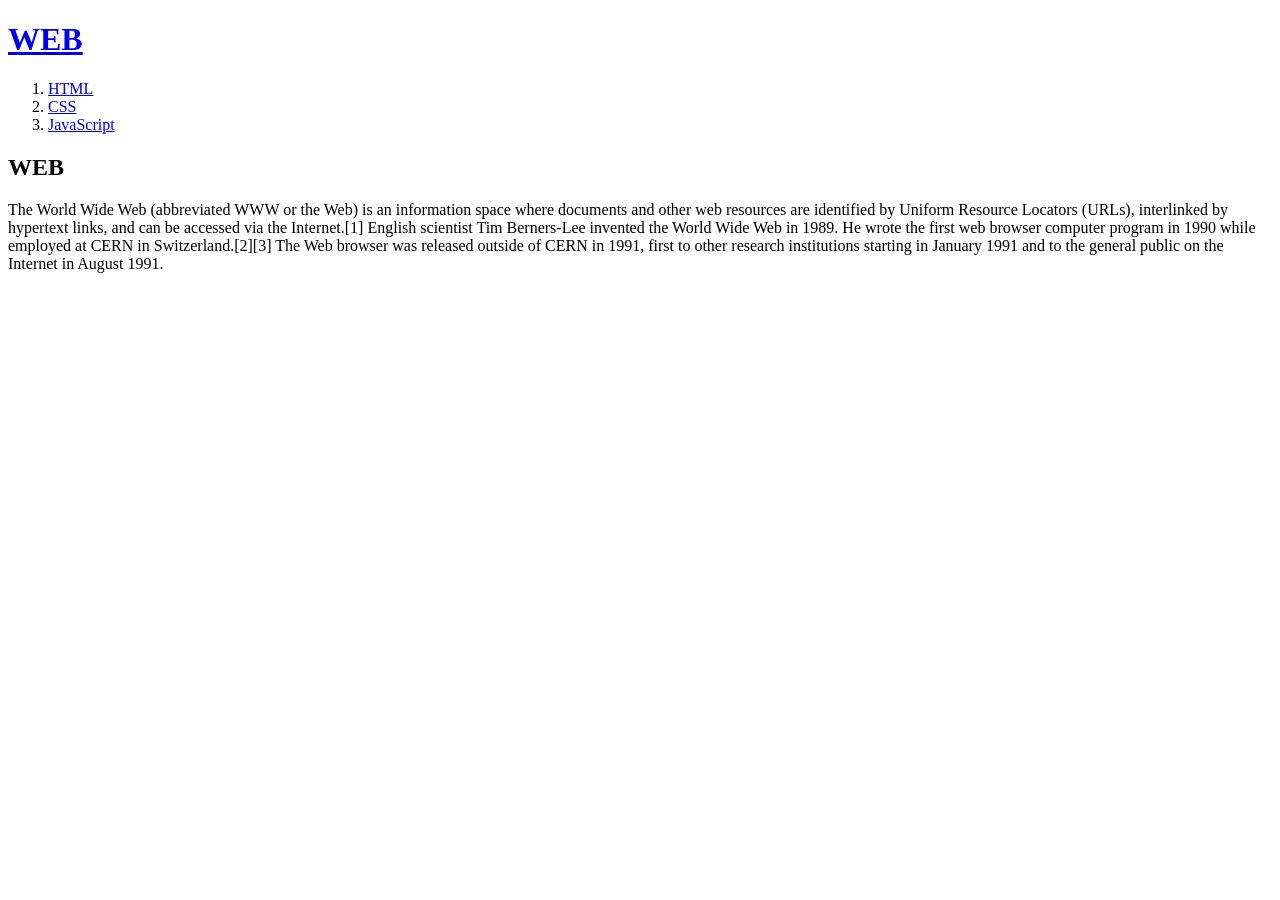
==== index.html @ 18140f8c "first version 생활코딩_web" ====
<!doctype html>
<html>
<head>
  <title>WEB1 - Welcome</title>
  <meta charset="utf-8">
</head>
<body>
  <h1><a href="index.html">WEB</a></h1>
  <ol>
    <li><a href="1.html">HTML</a></li>
    <li><a href="2.html">CSS</a></li>
    <li><a href="3.html">JavaScript</a></li>
  </ol>
  <h2>WEB</h2>
  <p>The World Wide Web (abbreviated WWW or the Web) is an information space where documents and other web resources are identified by Uniform Resource Locators (URLs), interlinked by hypertext links, and can be accessed via the Internet.[1] English scientist Tim Berners-Lee invented the World Wide Web in 1989. He wrote the first web browser computer program in 1990 while employed at CERN in Switzerland.[2][3] The Web browser was released outside of CERN in 1991, first to other research institutions starting in January 1991 and to the general public on the Internet in August 1991.
  </p>
</body>
</html>
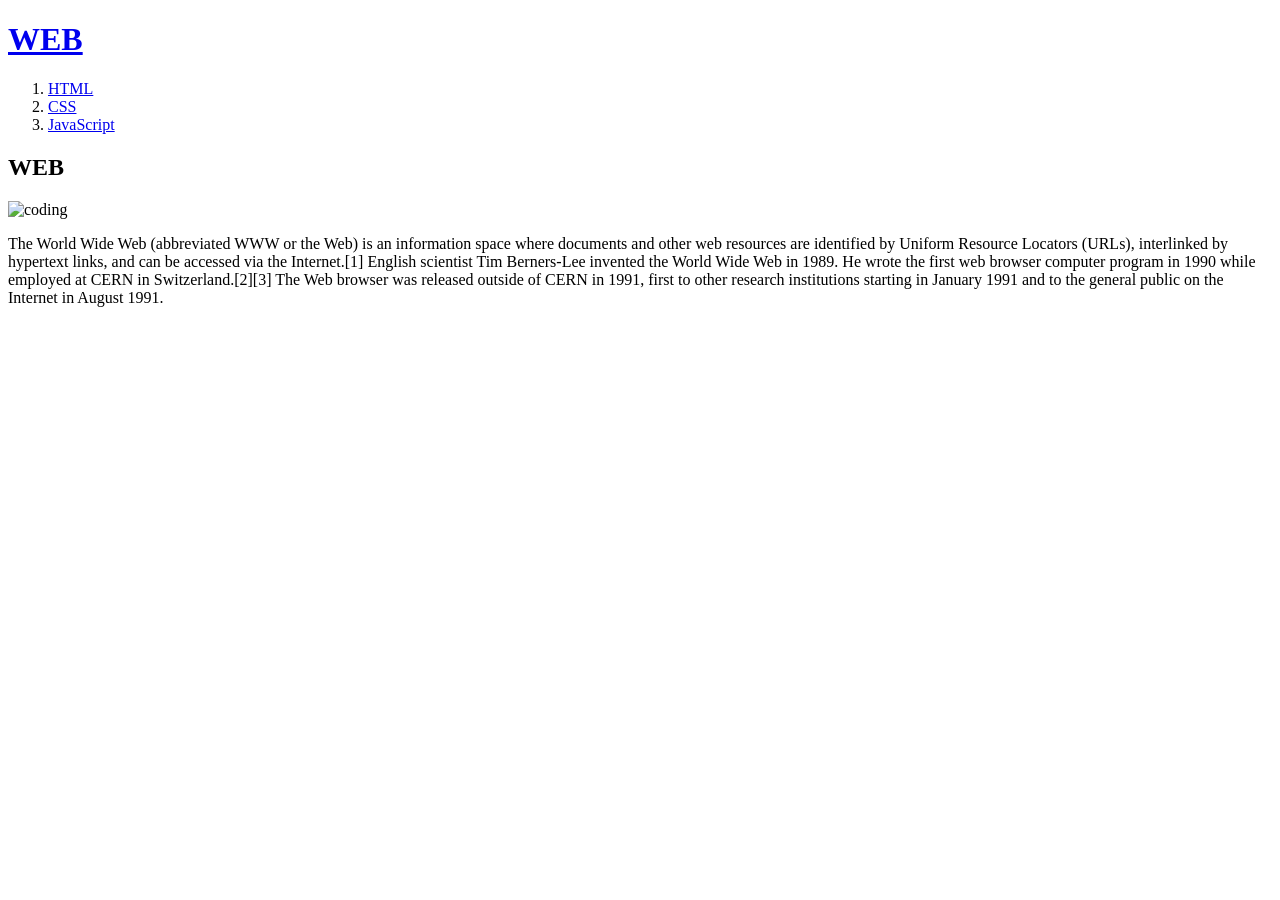
==== commit 8af3ae00: "190607 | disqus_comment_code" ====
--- a/index.html
+++ b/index.html
@@ -12,6 +12,7 @@
     <li><a href="3.html">JavaScript</a></li>
   </ol>
   <h2>WEB</h2>
+  <img src="web.jpg" width="500px" alt="coding">
   <p>The World Wide Web (abbreviated WWW or the Web) is an information space where documents and other web resources are identified by Uniform Resource Locators (URLs), interlinked by hypertext links, and can be accessed via the Internet.[1] English scientist Tim Berners-Lee invented the World Wide Web in 1989. He wrote the first web browser computer program in 1990 while employed at CERN in Switzerland.[2][3] The Web browser was released outside of CERN in 1991, first to other research institutions starting in January 1991 and to the general public on the Internet in August 1991.
   </p>
 </body>
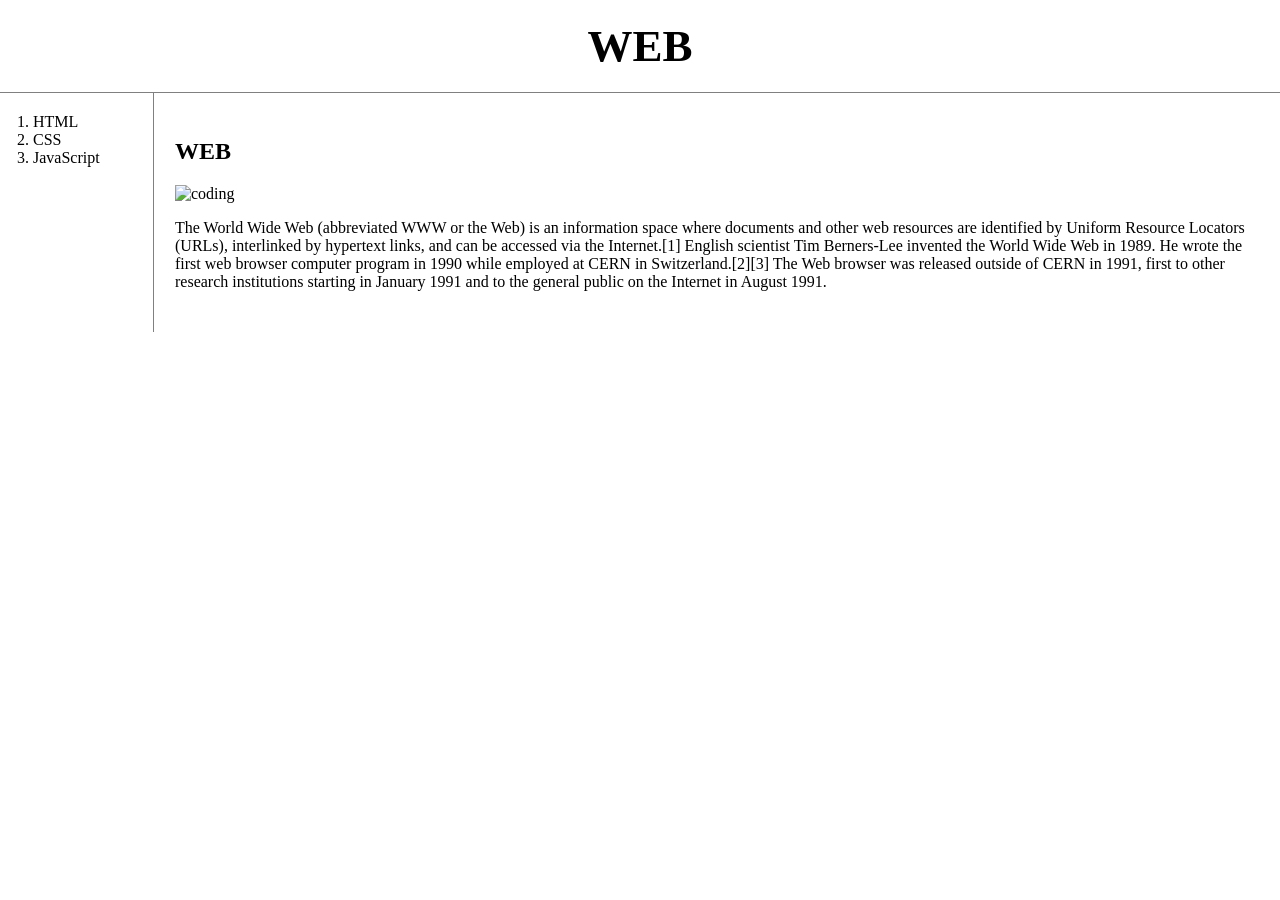
==== commit d82f32b4: "190610 | css reusability & reactive design" ====
--- a/index.html
+++ b/index.html
@@ -3,17 +3,32 @@
 <head>
   <title>WEB1 - Welcome</title>
   <meta charset="utf-8">
+  <link rel="stylesheet" href="style.css">
+  <!-- 웹사이트 방문자 분석기 - Google Analytics -->
+  <!-- Global site tag (gtag.js) - Google Analytics -->
+  <script async src="https://www.googletagmanager.com/gtag/js?id=UA-141671910-1"></script>
+  <script>
+    window.dataLayer = window.dataLayer || [];
+    function gtag(){dataLayer.push(arguments);}
+    gtag('js', new Date());
+
+    gtag('config', 'UA-141671910-1');
+  </script>
 </head>
 <body>
   <h1><a href="index.html">WEB</a></h1>
-  <ol>
-    <li><a href="1.html">HTML</a></li>
-    <li><a href="2.html">CSS</a></li>
-    <li><a href="3.html">JavaScript</a></li>
-  </ol>
-  <h2>WEB</h2>
-  <img src="web.jpg" width="500px" alt="coding">
-  <p>The World Wide Web (abbreviated WWW or the Web) is an information space where documents and other web resources are identified by Uniform Resource Locators (URLs), interlinked by hypertext links, and can be accessed via the Internet.[1] English scientist Tim Berners-Lee invented the World Wide Web in 1989. He wrote the first web browser computer program in 1990 while employed at CERN in Switzerland.[2][3] The Web browser was released outside of CERN in 1991, first to other research institutions starting in January 1991 and to the general public on the Internet in August 1991.
-  </p>
+  <div id="grid">
+    <ol>
+      <li><a href="1.html">HTML</a></li>
+      <li><a href="2.html">CSS</a></li>
+      <li><a href="3.html">JavaScript</a></li>
+    </ol>
+    <div id="article">
+      <h2>WEB</h2>
+      <img src="web.jpg" width="500px" alt="coding">
+      <p>The World Wide Web (abbreviated WWW or the Web) is an information space where documents and other web resources are identified by Uniform Resource Locators (URLs), interlinked by hypertext links, and can be accessed via the Internet.[1] English scientist Tim Berners-Lee invented the World Wide Web in 1989. He wrote the first web browser computer program in 1990 while employed at CERN in Switzerland.[2][3] The Web browser was released outside of CERN in 1991, first to other research institutions starting in January 1991 and to the general public on the Internet in August 1991.
+      </p>
+    </div>
+  </div>
 </body>
 </html>
--- a/style.css
+++ b/style.css
@@ -0,0 +1,44 @@
+body{
+    margin:0;
+  }
+  /* 선택자 : a */
+  a {
+    color: black;
+    text-decoration: none;
+  }
+  h1 {
+    font-size: 45px;
+    text-align: center;
+    border-bottom: 1px solid gray;
+    margin: 0;
+    padding: 20px;
+  }
+  ol {
+    border-right: 1px solid gray;
+    width: 100px;
+    margin: 0;
+    padding: 20px;
+  }
+  #grid {
+    display: grid;
+    grid-template-columns: 150px 1fr; 
+  }
+  #grid ol {
+    padding-left: 33px;
+  }
+  #grid #article {
+    padding: 25px;
+  }
+  /* screen의 width가 800px보다 작으면 */
+  @media(max-width:800px){
+    #grid {
+    display: block;
+    }
+    ol {
+    border-right: none;
+    }
+    h1 {
+      border-bottom: none;
+      font-size: 32px;
+    }
+  }
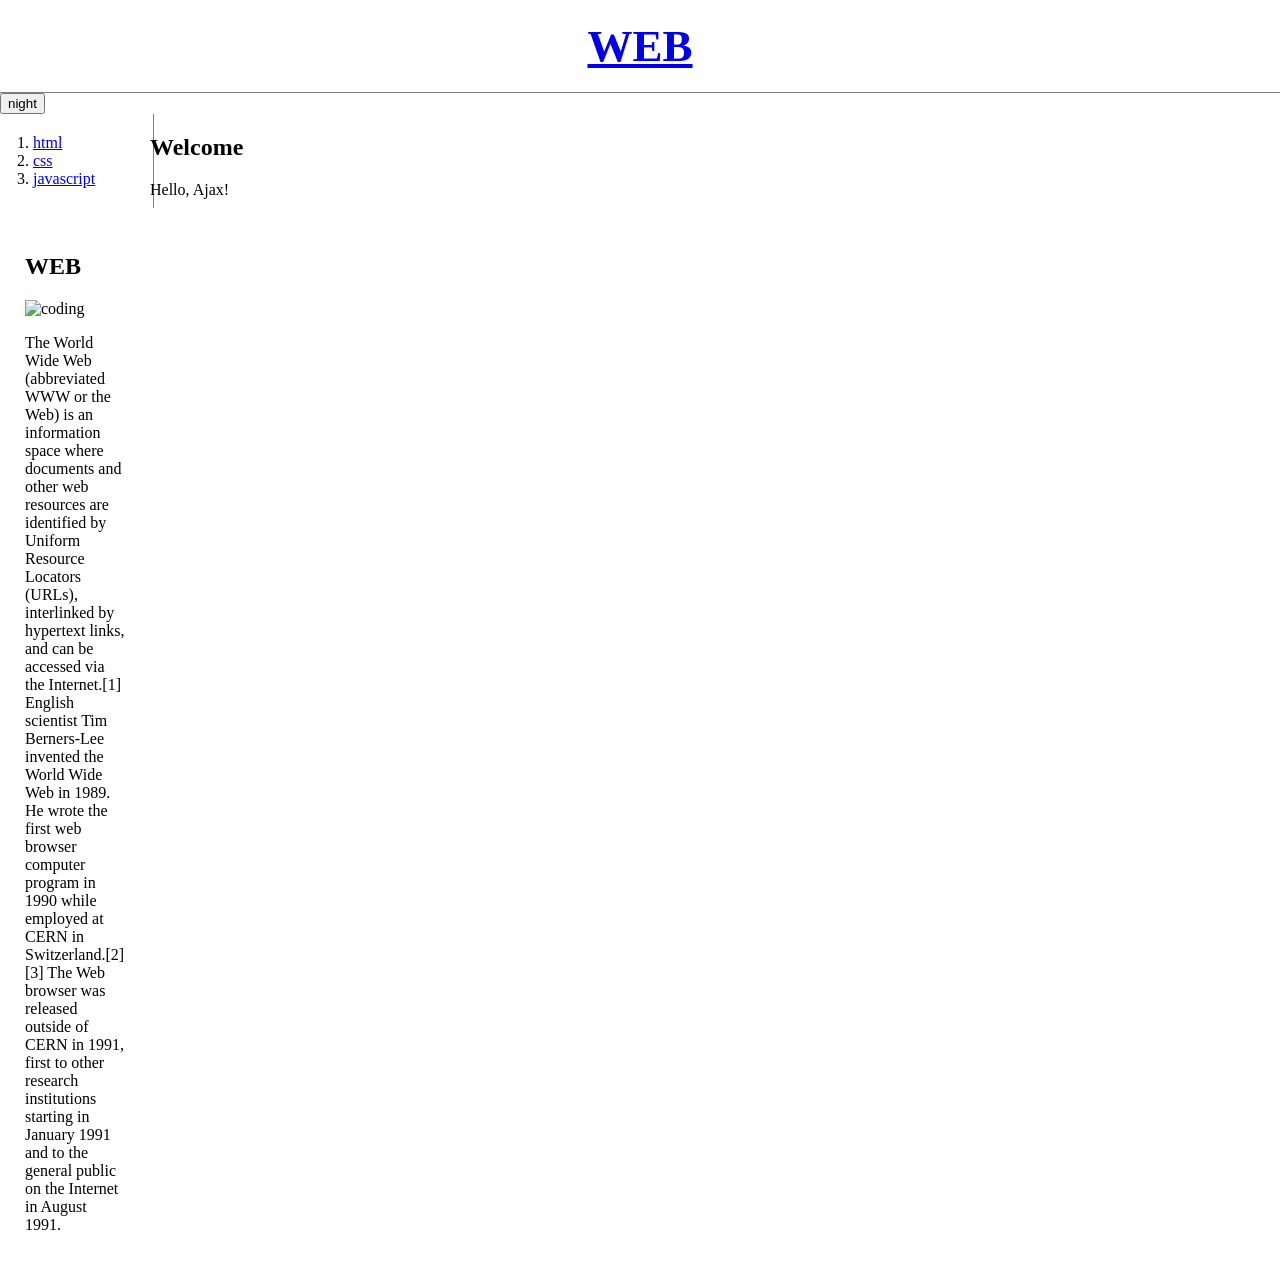
==== commit 694a0d04: "190616 | javascript_ajax" ====
--- a/index.html
+++ b/index.html
@@ -1,34 +1,89 @@
-<!doctype html>
-<html>
-<head>
-  <title>WEB1 - Welcome</title>
-  <meta charset="utf-8">
-  <link rel="stylesheet" href="style.css">
-  <!-- 웹사이트 방문자 분석기 - Google Analytics -->
-  <!-- Global site tag (gtag.js) - Google Analytics -->
-  <script async src="https://www.googletagmanager.com/gtag/js?id=UA-141671910-1"></script>
-  <script>
-    window.dataLayer = window.dataLayer || [];
-    function gtag(){dataLayer.push(arguments);}
-    gtag('js', new Date());
-
-    gtag('config', 'UA-141671910-1');
-  </script>
-</head>
-<body>
-  <h1><a href="index.html">WEB</a></h1>
-  <div id="grid">
-    <ol>
-      <li><a href="1.html">HTML</a></li>
-      <li><a href="2.html">CSS</a></li>
-      <li><a href="3.html">JavaScript</a></li>
-    </ol>
-    <div id="article">
-      <h2>WEB</h2>
-      <img src="web.jpg" width="500px" alt="coding">
-      <p>The World Wide Web (abbreviated WWW or the Web) is an information space where documents and other web resources are identified by Uniform Resource Locators (URLs), interlinked by hypertext links, and can be accessed via the Internet.[1] English scientist Tim Berners-Lee invented the World Wide Web in 1989. He wrote the first web browser computer program in 1990 while employed at CERN in Switzerland.[2][3] The Web browser was released outside of CERN in 1991, first to other research institutions starting in January 1991 and to the general public on the Internet in August 1991.
-      </p>
-    </div>
-  </div>
-</body>
-</html>
+<!doctype html>
+<html>
+<head>
+  <title>WEB1 - Welcome</title>
+  <meta charset="utf-8">
+  <!-- css 파일로 쪼개기 -->
+  <link rel="stylesheet" href="style.css">
+  <!-- js 파일로 쪼개기 -->
+  <script src="colors.js"></script>
+  <!-- jQuery CDN -->
+  <script src="https://ajax.googleapis.com/ajax/libs/jquery/3.4.1/jquery.min.js"></script>
+
+  <!-- 웹사이트 방문자 분석기 - Google Analytics -->
+  <!-- Global site tag (gtag.js) - Google Analytics -->
+  <script async src="https://www.googletagmanager.com/gtag/js?id=UA-141671910-1"></script>
+  <script>
+    window.dataLayer = window.dataLayer || [];
+    function gtag(){dataLayer.push(arguments);}
+    gtag('js', new Date());
+    gtag('config', 'UA-141671910-1');
+  </script>
+</head>
+<body>
+  <!-- <h1><a href="index.html">WEB</a></h1> -->
+  <h1><a href="#!welcome">WEB</a></h1>
+  <input id="night_day" type="button" value="night" onclick="
+    nightDayHandler(this);
+  ">
+  <div id="grid">
+    <ol id="nav">
+      <!-- 방법 3 - 리팩토링(함수화) -->
+      <!-- # : 북마크기능 / ! : hash bang -->
+      <!-- hash bang을 이용해서 어떤 사이트에 처음 들어왔을 때 초기 페이지를 로드하는 방법 -->
+      <li><a href="#!html" onclick="fetchPage('html')">html</a></li>
+      <li><a href="#!css" onclick="fetchPage('css')">css</a></li>
+      <li><a href="#!javascript" onclick="fetchPage('javascript')">javascript</a></li>
+      <!-- 방법 2 - fetch API 적용 -->
+        <!-- <li><a onclick="
+          fetch('html').then(function(response){
+            response.text().then(function(text){
+              document.querySelector('article').innerHTML = text;
+            })
+          });
+        ">HTML</a></li>
+        <li><a onclick="
+          fetch('css').then(function(response){
+            response.text().then(function(text){
+              document.querySelector('article').innerHTML = text;
+            })
+          });
+        ">CSS</a></li>
+        <li><a onclick="
+          fetch('javascript').then(function(response){
+            response.text().then(function(text){
+              document.querySelector('article').innerHTML = text;
+            })
+          });
+        ">JavaScript</a></li> -->
+      <!-- 방법 1 - 기본 -->
+      <!-- <li><a href="1.html">HTML</a></li>
+      <li><a href="2.html">CSS</a></li>
+      <li><a href="3.html">JavaScript</a></li> -->
+    </ol>
+    <article>
+
+    </article>
+    <script>
+    function fetchPage(name){
+      fetch(name).then(function(response){
+        response.text().then(function(text){
+          document.querySelector('article').innerHTML=text;
+        })
+      })
+    }
+    if(location.hash){
+      fetchPage(location.hash.substr(2));
+    } else {
+      fetchPage('welcome');
+    }
+    </script>
+    <div id="article">
+      <h2>WEB</h2>
+      <img src="web.jpg" width="500px" alt="coding">
+      <p>The World Wide Web (abbreviated WWW or the Web) is an information space where documents and other web resources are identified by Uniform Resource Locators (URLs), interlinked by hypertext links, and can be accessed via the Internet.[1] English scientist Tim Berners-Lee invented the World Wide Web in 1989. He wrote the first web browser computer program in 1990 while employed at CERN in Switzerland.[2][3] The Web browser was released outside of CERN in 1991, first to other research institutions starting in January 1991 and to the general public on the Internet in August 1991.
+      </p>
+    </div>
+  </div>
+</body>
+</html>
--- a/style.css
+++ b/style.css
@@ -2,10 +2,10 @@
     margin:0;
   }
   /* 선택자 : a */
-  a {
+  /* a {
     color: black;
     text-decoration: none;
-  }
+  } */
   h1 {
     font-size: 45px;
     text-align: center;
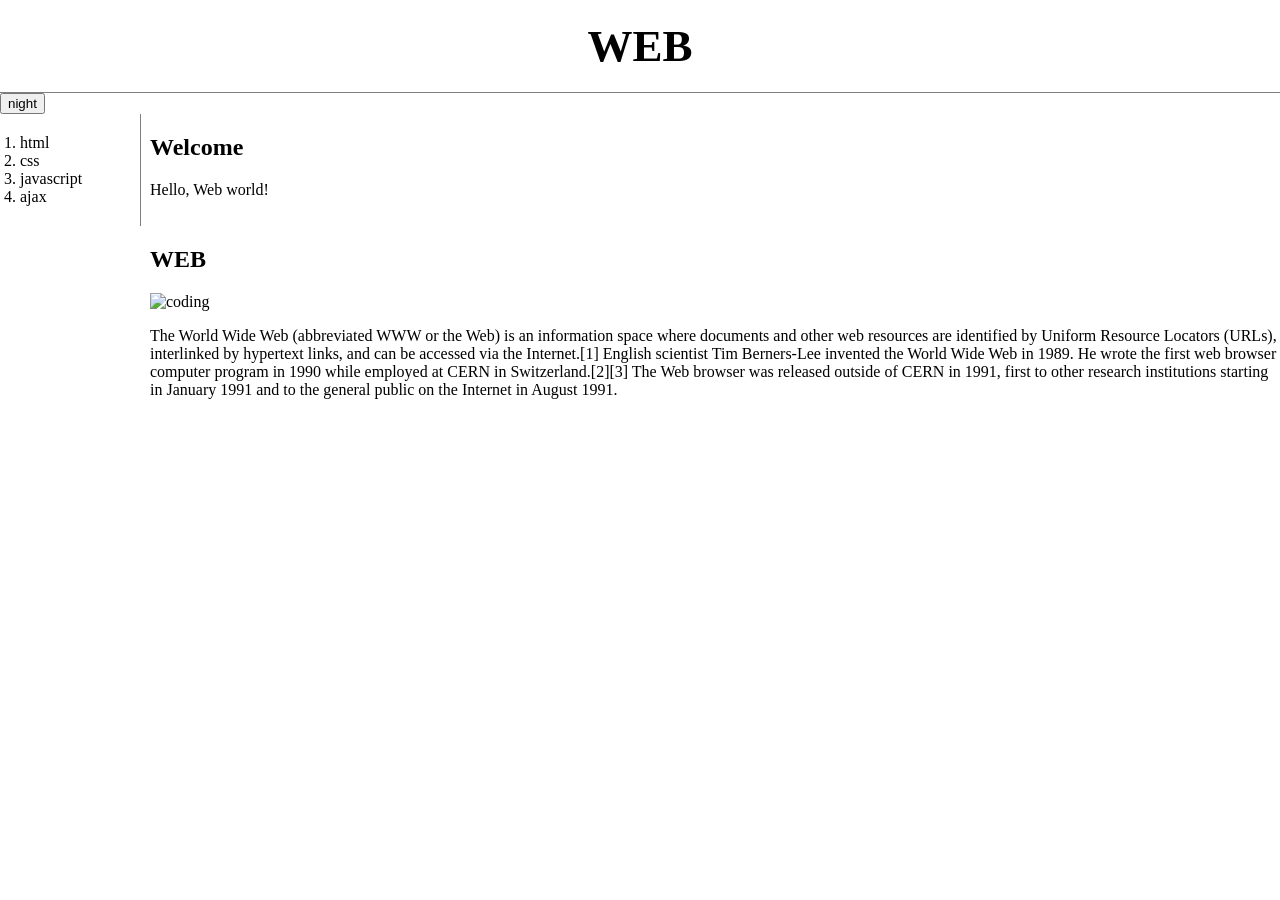
==== commit 70ce6273: "190616 | ajax && fetch API practice" ====
--- a/index.html
+++ b/index.html
@@ -7,6 +7,9 @@
   <link rel="stylesheet" href="style.css">
   <!-- js 파일로 쪼개기 -->
   <script src="colors.js"></script>
+    <!-- fetch를 잘 사용할 수 있도록! 우리가 원하는 대로 동작할 수 있도록! -->
+    <!-- fetch API가 없는 (오래된) 브라우저일 때 사용 -->
+  <script src="fetch/fetch.js"></script>
   <!-- jQuery CDN -->
   <script src="https://ajax.googleapis.com/ajax/libs/jquery/3.4.1/jquery.min.js"></script>
 
@@ -28,12 +31,14 @@
   ">
   <div id="grid">
     <ol id="nav">
+      <!-- 방법 4 - list 파일로 쪼개기 -->
+      <!-- list 파일로 외부로 빼서 추가/수정할 수 있음 -->
+      <!-- data가 들어있는 list파일을 수정함으로써 app입장에서 사용자들이 마음대로 변경하는 사고를 방지하고 contents를 입력하는 입장에서 어떻게 해야하는 것으로부터 자유로울 수 있음. -->
+
       <!-- 방법 3 - 리팩토링(함수화) -->
       <!-- # : 북마크기능 / ! : hash bang -->
       <!-- hash bang을 이용해서 어떤 사이트에 처음 들어왔을 때 초기 페이지를 로드하는 방법 -->
-      <li><a href="#!html" onclick="fetchPage('html')">html</a></li>
-      <li><a href="#!css" onclick="fetchPage('css')">css</a></li>
-      <li><a href="#!javascript" onclick="fetchPage('javascript')">javascript</a></li>
+      
       <!-- 방법 2 - fetch API 적용 -->
         <!-- <li><a onclick="
           fetch('html').then(function(response){
@@ -56,7 +61,8 @@
             })
           });
         ">JavaScript</a></li> -->
-      <!-- 방법 1 - 기본 -->
+      
+        <!-- 방법 1 - 기본 -->
       <!-- <li><a href="1.html">HTML</a></li>
       <li><a href="2.html">CSS</a></li>
       <li><a href="3.html">JavaScript</a></li> -->
@@ -68,21 +74,43 @@
     function fetchPage(name){
       fetch(name).then(function(response){
         response.text().then(function(text){
-          document.querySelector('article').innerHTML=text;
+          document.querySelector('article').innerHTML = text;
         })
-      })
+      });
     }
     if(location.hash){
       fetchPage(location.hash.substr(2));
     } else {
       fetchPage('welcome');
     }
+    // 방법 4 - list 파일 불러오기 
+    fetch('list').then(function(response){
+      response.text().then(function(text){
+        // ','를 기준으로 나누어 배열을 만들어서 하나씩 꺼내 사용해보자
+        var items = text.split(',');
+        var i = 0;
+        var tags = '';
+        while(i<items.length){
+          var item = items[i];
+          item = item.trim();
+          var tag = '<li><a href="#!'+item+'" onclick="fetchPage(\''+item+'\')">'+item+'</a></li>';
+          tags = tags + tag;
+          i = i + 1;
+        }
+        // id값이 'nav'인 태그 선택
+        document.querySelector('#nav').innerHTML = tags;
+      })
+    });
     </script>
     <div id="article">
-      <h2>WEB</h2>
-      <img src="web.jpg" width="500px" alt="coding">
-      <p>The World Wide Web (abbreviated WWW or the Web) is an information space where documents and other web resources are identified by Uniform Resource Locators (URLs), interlinked by hypertext links, and can be accessed via the Internet.[1] English scientist Tim Berners-Lee invented the World Wide Web in 1989. He wrote the first web browser computer program in 1990 while employed at CERN in Switzerland.[2][3] The Web browser was released outside of CERN in 1991, first to other research institutions starting in January 1991 and to the general public on the Internet in August 1991.
-      </p>
+      
+    </div>
+    <div>
+        <h2>WEB</h2>
+        <img src="web.jpg" width="500px" alt="coding">
+        <p>
+          The World Wide Web (abbreviated WWW or the Web) is an information space where documents and other web resources are identified by Uniform Resource Locators (URLs), interlinked by hypertext links, and can be accessed via the Internet.[1] English scientist Tim Berners-Lee invented the World Wide Web in 1989. He wrote the first web browser computer program in 1990 while employed at CERN in Switzerland.[2][3] The Web browser was released outside of CERN in 1991, first to other research institutions starting in January 1991 and to the general public on the Internet in August 1991.
+        </p>
     </div>
   </div>
 </body>
--- a/style.css
+++ b/style.css
@@ -1,44 +1,44 @@
 body{
     margin:0;
-  }
-  /* 선택자 : a */
-  /* a {
-    color: black;
-    text-decoration: none;
-  } */
-  h1 {
-    font-size: 45px;
-    text-align: center;
-    border-bottom: 1px solid gray;
-    margin: 0;
-    padding: 20px;
+}
+/* 선택자 : a */
+a {
+  color: black;
+  text-decoration: none;
+}
+h1 {
+  font-size: 45px;
+  text-align: center;
+  border-bottom: 1px solid gray;
+  margin: 0;
+  padding: 20px;
+}
+ol {
+  border-right: 1px solid gray;
+  width: 100px;
+  margin: 0;
+  padding: 20px;
+}
+#grid {
+  display: grid;
+  grid-template-columns: 150px 1fr; 
+}
+#grid ol {
+  padding-left: 20px;
+}
+#grid #article {
+  padding: 20px;
+}
+/* screen의 width가 800px보다 작으면 */
+@media(max-width:800px){
+  #grid {
+  display: block;
   }
   ol {
-    border-right: 1px solid gray;
-    width: 100px;
-    margin: 0;
-    padding: 20px;
+  border-right: none;
   }
-  #grid {
-    display: grid;
-    grid-template-columns: 150px 1fr; 
+  h1 {
+    border-bottom: none;
+    font-size: 32px;
   }
-  #grid ol {
-    padding-left: 33px;
-  }
-  #grid #article {
-    padding: 25px;
-  }
-  /* screen의 width가 800px보다 작으면 */
-  @media(max-width:800px){
-    #grid {
-    display: block;
-    }
-    ol {
-    border-right: none;
-    }
-    h1 {
-      border-bottom: none;
-      font-size: 32px;
-    }
-  }+}
